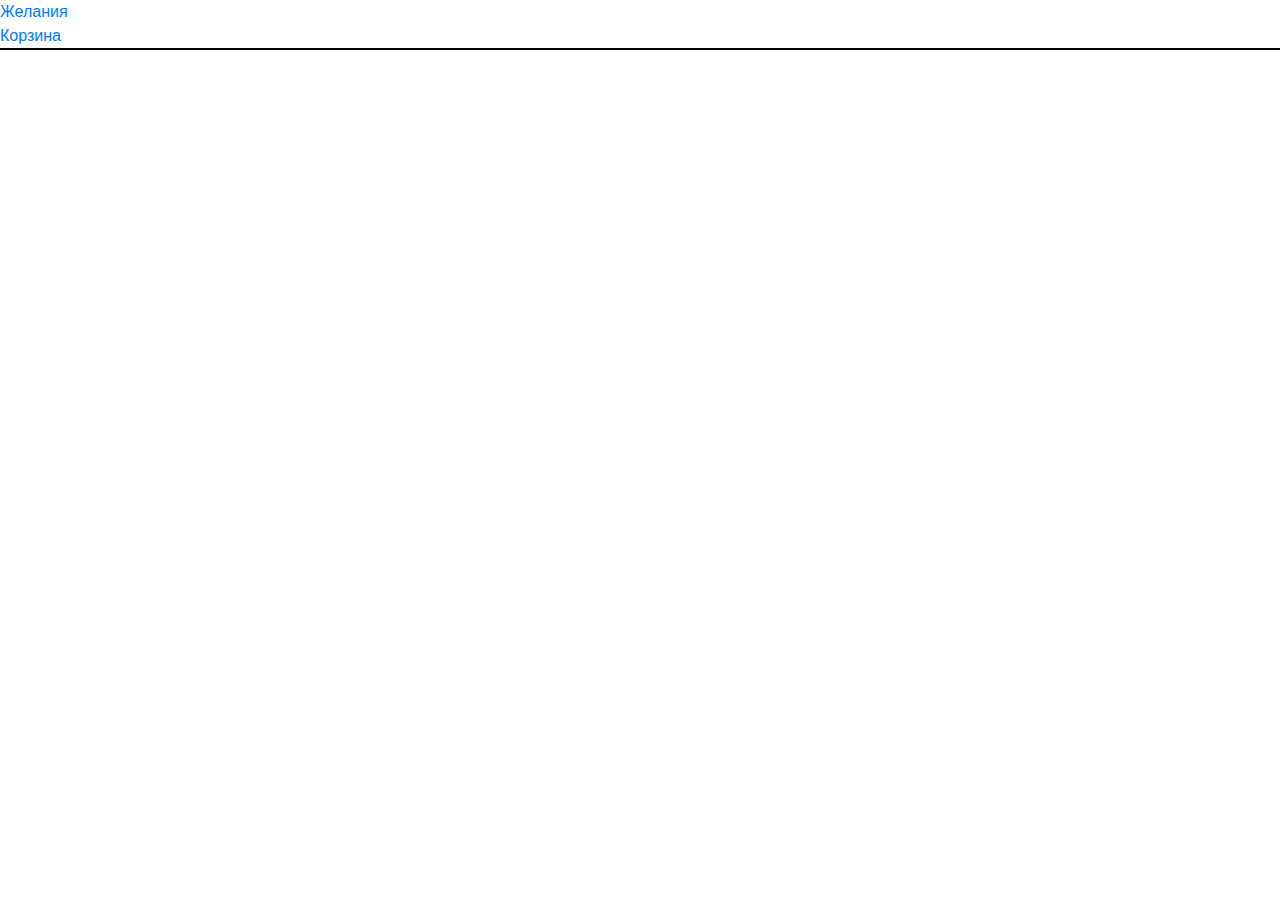
==== shop/index.html @ e0f8fef2 "ver1.0" ====
<!DOCTYPE html>
<html lang="ru">
<head>
    <meta charset="UTF-8">
    <link rel="stylesheet" href="css/style.css">
    <link rel="stylesheet" href="https://stackpath.bootstrapcdn.com/bootstrap/4.4.1/css/bootstrap.min.css" integrity="sha384-Vkoo8x4CGsO3+Hhxv8T/Q5PaXtkKtu6ug5TOeNV6gBiFeWPGFN9MuhOf23Q9Ifjh" crossorigin="anonymous">
    <script src="https://stackpath.bootstrapcdn.com/bootstrap/4.4.1/js/bootstrap.min.js" integrity="sha384-wfSDF2E50Y2D1uUdj0O3uMBJnjuUD4Ih7YwaYd1iqfktj0Uod8GCExl3Og8ifwB6" crossorigin="anonymous"></script>
    <title>Shop</title>
</head>
<body>

    <header></header>

    <main>
        <div class="mini-cart"></div>

        <a href="later.html">Желания</a><br>
        <a href="cart.html">Корзина</a>

        <div class="goods-out"></div>
    </main>

    <footer></footer>

    <script src="js/jquery-3.4.1.min.js"></script>
    <script src="js/main.js"></script>
</body>
</html>
---- shop/css/style.css ----
.cart{
    width: 250px;
    height: 340px;
    border: 1px solid black;
    margin: 30px;
    float: left;
    text-align: center;
    padding: 20px;
}

.cart img{
    width: 100%;
}

.cart .name{
    font-size: 1.4rem;
    font-weight: bold;
    text-transform: uppercase;
    margin: 0;
}

.cart .cost{
    font-size: 1.3rem;
    margin: 10px 0;
}

.cart .add-to-cart{
    font-size: 1.1rem;
    background: darkblue;
    color: white;
    border: none;
    padding: 5px 15px;
    cursor: pointer;
}

.cart .add-to-cart:hover{
    background: #7379ff;
}

.cart .add-to-cart:active{
    background: #ff8ab7;
}

.goods-out{
    border-top: 1px solid black;
    border-bottom: 1px solid black;
}

.goods-out::after{
    content: "";
    display: block;
    clear: both;
}
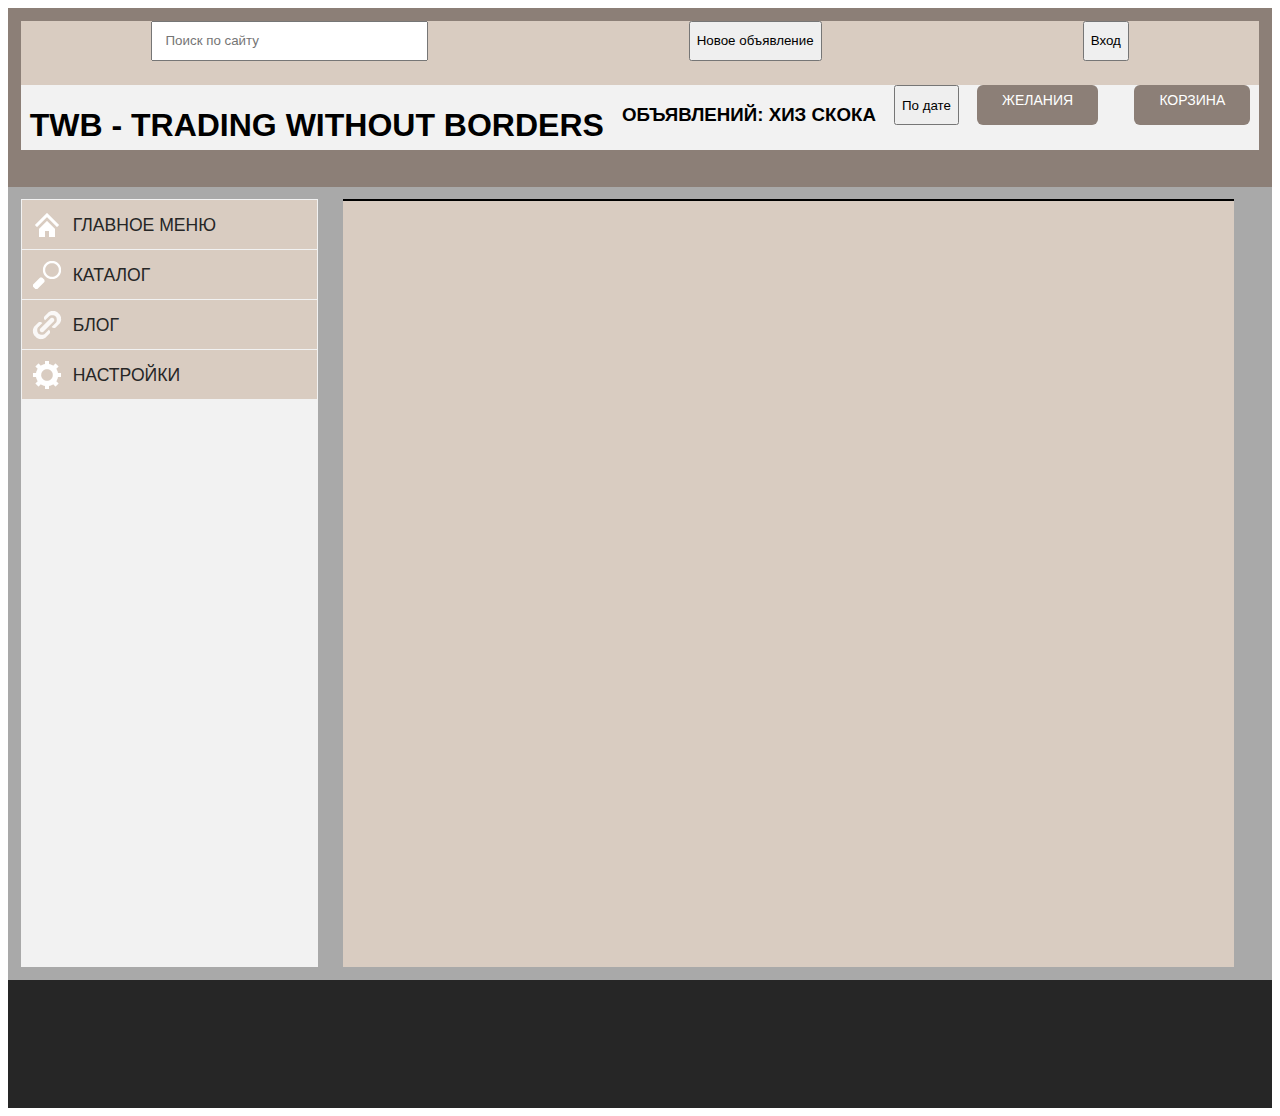
==== commit 077961f9: "design 1 part(main page)" ====
--- a/shop/index.html
+++ b/shop/index.html
@@ -2,23 +2,61 @@
 <html lang="ru">
 <head>
     <meta charset="UTF-8">
+    <link rel="stylesheet" href="css/header.css">
+    <link rel="stylesheet" href="css/main_page.css">
+    <link rel="stylesheet" href="css/menu.css">
     <link rel="stylesheet" href="css/style.css">
-    <link rel="stylesheet" href="https://stackpath.bootstrapcdn.com/bootstrap/4.4.1/css/bootstrap.min.css" integrity="sha384-Vkoo8x4CGsO3+Hhxv8T/Q5PaXtkKtu6ug5TOeNV6gBiFeWPGFN9MuhOf23Q9Ifjh" crossorigin="anonymous">
-    <script src="https://stackpath.bootstrapcdn.com/bootstrap/4.4.1/js/bootstrap.min.js" integrity="sha384-wfSDF2E50Y2D1uUdj0O3uMBJnjuUD4Ih7YwaYd1iqfktj0Uod8GCExl3Og8ifwB6" crossorigin="anonymous"></script>
     <title>Shop</title>
 </head>
 <body>
 
-    <header></header>
+    <header>
+        <section class="header_top">
+            <input class="search" type="text" placeholder="Поиск по сайту" required="">
+            <input class="add_letter" type="button" onclick="" value="Новое объявление">
+            <input class="login" type="button" onclick="" value="Вход">
+        </section>
 
-    <main>
-        <div class="mini-cart"></div>
+        <section class="header_bottom">
+            <H1>TWB - Trading Without Borders</H1>
+            <H3>Объявлений: хиз скока</H3>
+            <input class="sort" type="button" onclick="" value="По дате">
+            <a href="later.html" class="link">Желания</a><br>
+            <a href="cart.html" class="link">Корзина</a>
+        </section>
+    </header>
 
-        <a href="later.html">Желания</a><br>
-        <a href="cart.html">Корзина</a>
+    <section class="page">
 
-        <div class="goods-out"></div>
-    </main>
+        <section class="menu_side">
+            <ul class="nav">
+                <li class="main-menu">
+                    <a href>Главное меню</a>
+                </li>
+                <li class="catalogue">
+                    <a href>Каталог</a>
+                    <a href>Item 1</a>
+                    <a href>Item 2</a>
+                    <a href>Item 3</a>
+                </li>
+                <li class="blog">
+                    <a href>Блог</a>
+                    <a href>Item 1</a>
+                    <a href>Item 2</a>
+                    <a href>Item 3</a>
+                </li>
+                <li class="settings">
+                    <a href>Настройки</a>
+                </li>
+            </ul>
+
+        </section>
+
+        <section class="goods" link="red" vlink="#cecece">
+            <div class="mini-cart"></div>
+            <div class="goods-out"></div>
+        </section>
+    </section>
 
     <footer></footer>
 
--- a/shop/css/header.css
+++ b/shop/css/header.css
@@ -0,0 +1,84 @@
+header{
+    background: #8C7F77;
+    height: 12vw;
+    padding: 1%;
+}
+
+.header_top{
+    padding: 0 0 2%;
+    justify-content: space-around;
+    display: flex;
+    height: 40px;
+    background: #D9CCC1;
+}
+
+.search{
+    padding: 1%;
+    width: 20%;
+}
+
+/*.add_letter{*/
+    /*display: flex;*/
+    /*background: #f26253;*/
+    /*border-radius: 6px;*/
+    /*padding: 7px 25px;*/
+    /*color: white;*/
+    /*border: none;*/
+    /*font-family: Lucida, sans-serif;*/
+    /*font-size: 14px;*/
+/*}*/
+
+/*.login{*/
+    /*display: flex;*/
+    /*background: #f26253;*/
+    /*border-radius: 6px;*/
+    /*padding: 7px 25px;*/
+    /*color: white;*/
+    /*border: none;*/
+    /*font-family: Lucida, sans-serif;*/
+    /*font-size: 14px;*/
+/*}*/
+
+/*.sort{*/
+    /*display: flex;*/
+    /*background: #f26253;*/
+    /*border-radius: 6px;*/
+    /*padding: 7px 25px;*/
+    /*color: white;*/
+    /*border: none;*/
+    /*font-family: Lucida, sans-serif;*/
+    /*font-size: 14px;*/
+/*}*/
+
+.header_middle{
+    padding: 0 0 2%;
+    justify-content: space-around;
+    display: flex;
+    height: 40px;
+    background: #f21abf;
+}
+
+.header_middle p{
+    border: 1px solid #3e42f2;
+    padding: 5px 20px 22px;
+}
+
+.header_middle input{
+    display: flex;
+    background: #f2c1ac;
+    border-radius: 6px;
+    margin-top: 1%;
+    padding: 5px 25px;
+    color: white;
+    border: none;
+    font-family: Lucida, sans-serif;
+    font-size: 14px;
+}
+
+.header_bottom{
+    padding: 0 0 2%;
+    justify-content: space-around;
+    display: flex;
+    height: 40px;
+    background: #F2F2F2;
+}
--- a/shop/css/main_page.css
+++ b/shop/css/main_page.css
@@ -0,0 +1,43 @@
+body{
+    font-family: Lucida, sans-serif;
+}
+
+.page{
+    background: darkgray;
+    display: flex;
+}
+
+.menu_side{
+    background: #F2F2F2;
+    width: 25vw;
+    min-width: 220px;
+    height: 60vw;
+    margin: 1%;
+}
+
+.goods{
+    background: #D9CCC1;
+    width: 75vw;
+    height: 60vw;
+    margin: 1% 3% 1% 1%;
+}
+
+footer{
+    background: #262626;
+    height: 10vw;
+}
+
+
+
+@media screen and (max-width: 800px){
+
+.page{
+    display: block;
+}
+
+.menu_side, .goods{
+    width: 100%;
+    margin: 0;
+}
+
+}--- a/shop/css/menu.css
+++ b/shop/css/menu.css
@@ -0,0 +1,97 @@
+body {
+    font:1em 'PT Sans', Tahoma, Arial;
+    text-transform:uppercase;
+}
+
+/********** Main menu**********/
+
+.nav {
+    list-style:none;
+    margin:0;
+    padding:0;
+    width:100%;
+
+    transition:opacity .3s ease-in-out;
+}
+
+.nav:hover {
+    opacity:1;
+}
+
+.nav li {
+    height:50px;
+    overflow:hidden;
+    width:100%;
+
+    transition:width .2s ease-in-out, height .2s ease-in-out .2s;
+}
+
+.catalogue:hover, .blog:hover{
+    height:175px;
+    width:100%;
+}
+
+.nav li a {
+    background:#D9CCC1;
+    color:#262626;
+    cursor:pointer;
+    display:block;
+    height:40px;
+    line-height:40px;
+    margin:1px;
+    padding-left:15px;
+    text-decoration:none;
+
+    transition:background .2s ease-in-out;
+}
+
+.nav li a:hover {
+    background: #8C7F77;
+}
+
+.nav li a:first-child {
+    font-size:1.1em;
+    height:50px;
+    line-height:50px;
+    position:relative;
+    text-indent:36px;
+}
+
+.nav li a:first-child::before {
+    content:'';
+    display:block;
+    height:32px;
+    left:9px;
+    position:absolute;
+    top:9px;
+    width:32px;
+}
+
+.main-menu a:first-child::before {
+    background:url(icons/home.png) center no-repeat;
+}
+
+.catalogue a:first-child::before {
+    background:url(icons/search.png) center no-repeat;
+}
+
+.blog a:first-child::before {
+    background:url(icons/link.png) center no-repeat;
+}
+
+.settings a:first-child::before {
+    background:url(icons/settings.png) center no-repeat;
+}
+
+.down {
+    color: #888;
+    text-transform: none;
+    text-decoration: none;
+    position: absolute;
+    top: 30px;
+    left: 300px;
+}
+
+.down:hover {
+    color: #333;
+}--- a/shop/css/style.css
+++ b/shop/css/style.css
@@ -8,25 +8,27 @@
     padding: 20px;
 }
 
-.cart img{
-    width: 100%;
+.image{
+    width: 80%;
 }
 
 .cart .name{
     font-size: 1.4rem;
     font-weight: bold;
     text-transform: uppercase;
+    text-decoration: none;
     margin: 0;
+    color: #f21abf;
 }
 
 .cart .cost{
     font-size: 1.3rem;
-    margin: 10px 0;
+    margin: 5px 0;
 }
 
 .cart .add-to-cart{
     font-size: 1.1rem;
-    background: darkblue;
+    background: #8C7F77;
     color: white;
     border: none;
     padding: 5px 15px;
@@ -34,11 +36,12 @@
 }
 
 .cart .add-to-cart:hover{
-    background: #7379ff;
+    background: #8C7F77;
+    color: #D9CCC1;
 }
 
 .cart .add-to-cart:active{
-    background: #ff8ab7;
+    background: #8C7F77;
 }
 
 .goods-out{
@@ -50,4 +53,32 @@
     content: "";
     display: block;
     clear: both;
+}
+
+.link{
+    display: flex;
+    background: #8C7F77;
+    border-radius: 6px;
+    padding: 7px 25px;
+    color: white;
+    border: none;
+    font-family: Lucida, sans-serif;
+    font-size: 14px;
+}
+
+a{
+    text-decoration: none;
+    color: #262626;
+}
+
+a:hover{
+    color: #0D0D0D;
+}
+
+.later{
+    height: 35px;
+    margin: 0 0 0 200px;
+    background-repeat: no-repeat;
+    background-size: 40px;
+    cursor: pointer;
 }